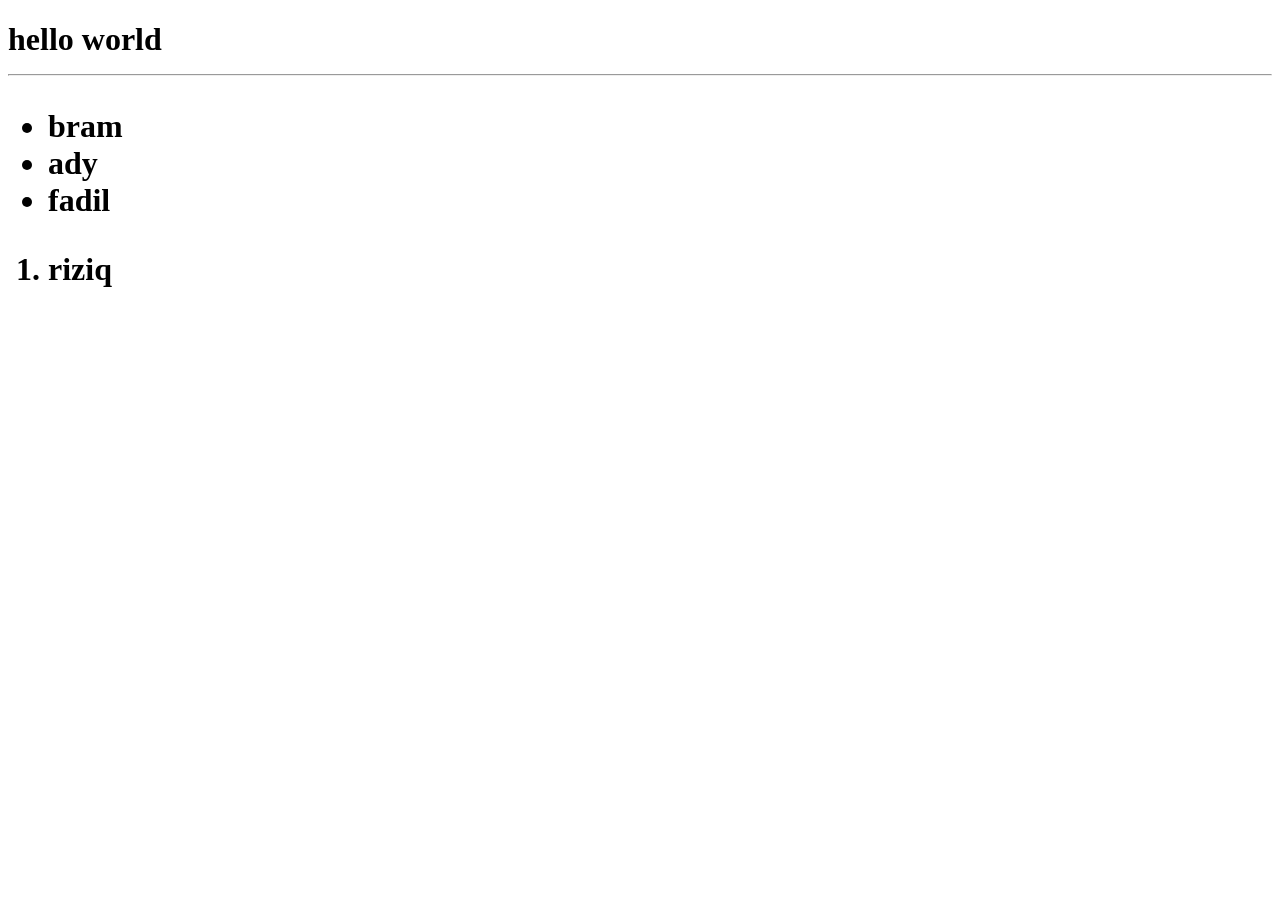
==== index.html @ c2cd932a "Add files via upload" ====
<!doctype html>
<html>
  <head>
    <title>Pertemuan 1</title>
  </head>
  <body>
    <h1>
      hello world
      <hr />

      <ul>
        <li>bram</li>
        <li>ady</li>
        <li>fadil</li>
      </ul>

      <ol>
        <li>riziq</li>
      </ol>
    </h1>
  </body>
</html>
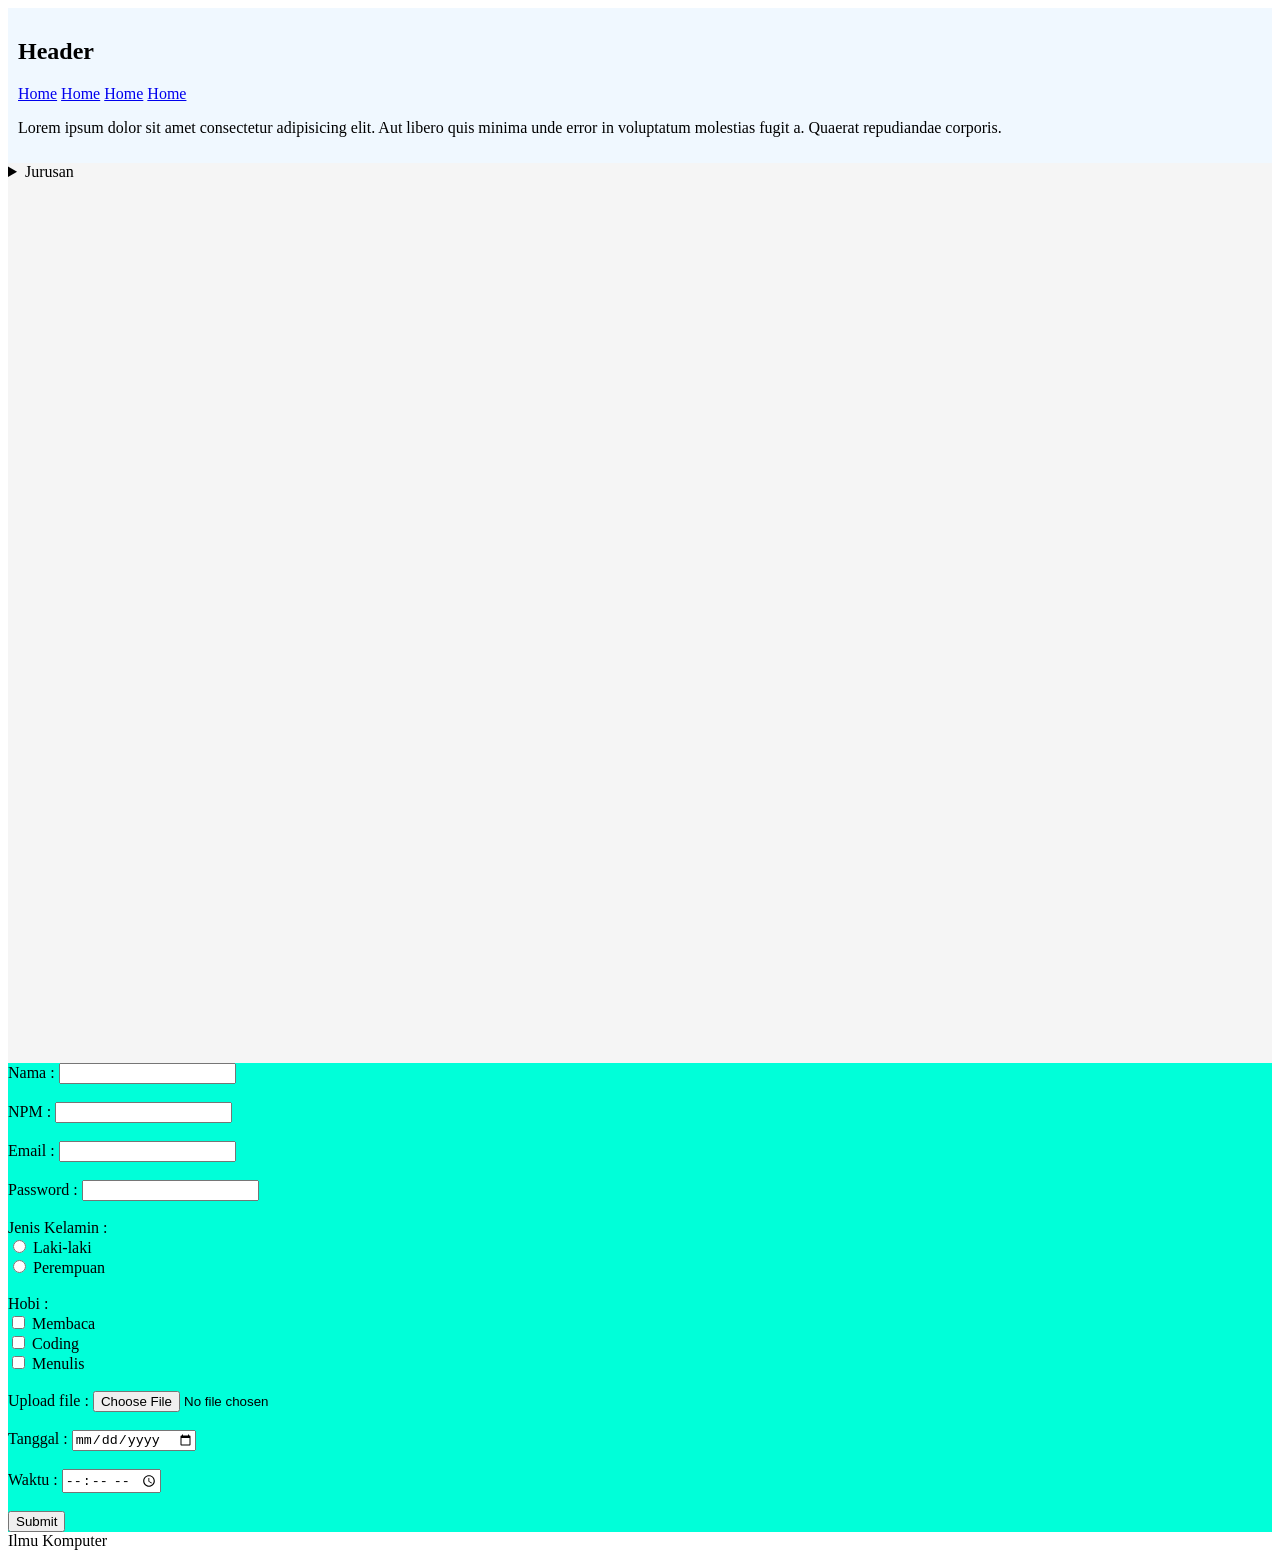
==== commit 7ea3248e: "Add files via upload" ====
--- a/index.html
+++ b/index.html
@@ -1,22 +1,102 @@
-<!doctype html>
-<html>
-  <head>
-    <title>Pertemuan 1</title>
-  </head>
-  <body>
-    <h1>
-      hello world
-      <hr />
+<!DOCTYPE html>
+<html lang="en">
+<head>
+    <meta charset="UTF-8">
+    <meta name="viewport" content="width=device-width, initial-scale=1.0">
+    <title>Praktikum Web 3</title>
+</head>
 
-      <ul>
-        <li>bram</li>
-        <li>ady</li>
-        <li>fadil</li>
-      </ul>
+<body>
 
-      <ol>
-        <li>riziq</li>
-      </ol>
-    </h1>
-  </body>
-</html>
+    <header style="background-color: aliceblue; padding: 10px;">
+        <h2>Header</h2>
+        <nav>
+            <a href="Prak2web.html">Home</a>
+            <a href="#">Home</a>
+            <a href="#">Home</a>
+            <a href="#">Home</a>
+        </nav>
+
+        <p>
+            Lorem ipsum dolor sit amet consectetur adipisicing elit.
+            Aut libero quis minima unde error in voluptatum molestias
+            fugit a. Quaerat repudiandae corporis.
+        </p>
+    </header>
+
+    <section id="section1" style="background-color: rgb(245, 245, 245); height: 100vh;">
+        <aside>
+            <details>
+                <summary>Jurusan</summary>
+                <ul>
+                    <li>Ilmu Komputer</li>
+                    <li>Teknik Informatika</li>
+                    <li>Sistem Informasi</li>
+                </ul>
+            </details>
+        </aside>
+    </section>
+
+    <section id="section2" style="background-color: rgb(0, 255, 217); padding:10 px;">
+
+        <form>
+
+            <label for="username">Nama :</label>
+            <input type="text" id="username" name="username">
+            <br><br>
+
+            <label for="npm">NPM :</label>
+            <input type="number" id="npm" name="npm">
+            <br><br>
+
+            <label for="email">Email :</label>
+            <input type="email" id="email" name="email">
+            <br><br>
+
+            <label for="password">Password :</label>
+            <input type="password" id="password" name="password">
+            <br><br>
+
+            <label>Jenis Kelamin :</label><br>
+            <input type="radio" name="jk" id="lk" value="Laki-laki">
+            <label for="lk">Laki-laki</label><br>
+
+            <input type="radio" name="jk" id="pr" value="Perempuan">
+            <label for="pr">Perempuan</label>
+            <br><br>
+
+            <label>Hobi :</label><br>
+            <input type="checkbox" id="hobi1" name="hobi[]" value="Membaca">
+            <label for="hobi1">Membaca</label><br>
+
+            <input type="checkbox" id="hobi2" name="hobi[]" value="Coding">
+            <label for="hobi2">Coding</label><br>
+
+            <input type="checkbox" id="hobi3" name="hobi[]" value="Menulis">
+            <label for="hobi3">Menulis</label>
+            <br><br>
+
+            <label for="upload">Upload file :</label>
+            <input type="file" id="upload" name="upload">
+            <br><br>
+
+            <label for="tanggal">Tanggal :</label>
+            <input type="date" id="tanggal" name="tanggal">
+            <br><br>
+
+            <label for="waktu">Waktu :</label>
+            <input type="time" id="waktu" name="waktu">
+            <br><br>
+
+            <button type="submit">Submit</button>
+
+        </form>
+
+    </section>
+
+    <footer>
+        Ilmu Komputer
+    </footer>
+
+</body>
+</html>
